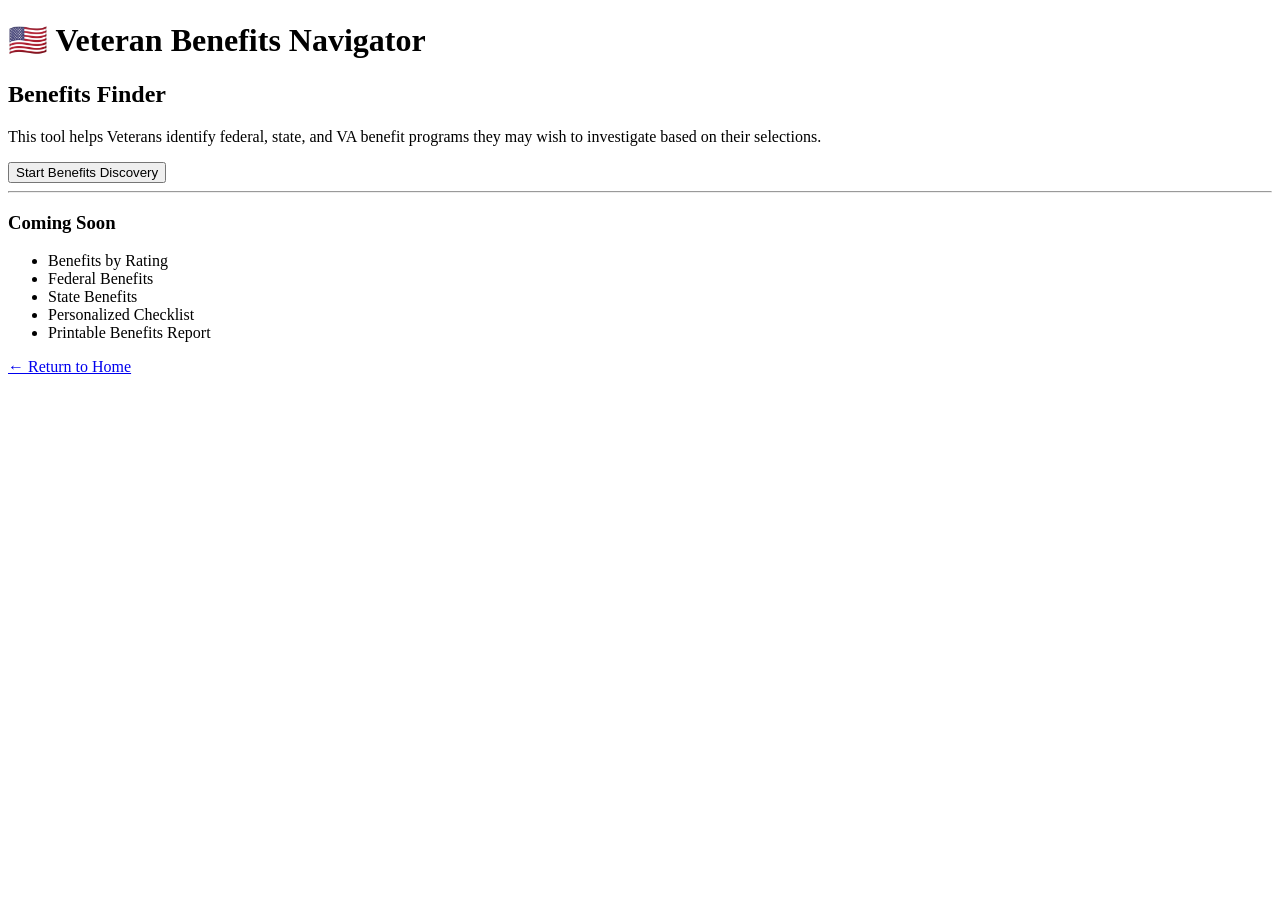
==== benefits.html @ efb3261b "Add Benefits Finder page" ====
<!DOCTYPE html>
<html lang="en">
<head>
    <meta charset="UTF-8">
    <meta name="viewport" content="width=device-width, initial-scale=1.0">
    <title>Benefits Finder | Veteran Benefits Navigator</title>
    <link rel="stylesheet" href="css/style.css">
</head>
<body>

<header>
    <h1>🇺🇸 Veteran Benefits Navigator</h1>
</header>

<main>
    <h2>Benefits Finder</h2>

    <p>
        This tool helps Veterans identify federal, state, and VA benefit
        programs they may wish to investigate based on their selections.
    </p>

    <button>Start Benefits Discovery</button>

    <hr>

    <h3>Coming Soon</h3>

    <ul>
        <li>Benefits by Rating</li>
        <li>Federal Benefits</li>
        <li>State Benefits</li>
        <li>Personalized Checklist</li>
        <li>Printable Benefits Report</li>
    </ul>

    <p>
        <a href="index.html">← Return to Home</a>
    </p>
</main>

<script src="js/app.js"></script>

</body>
</html>
---- css/style.css ----

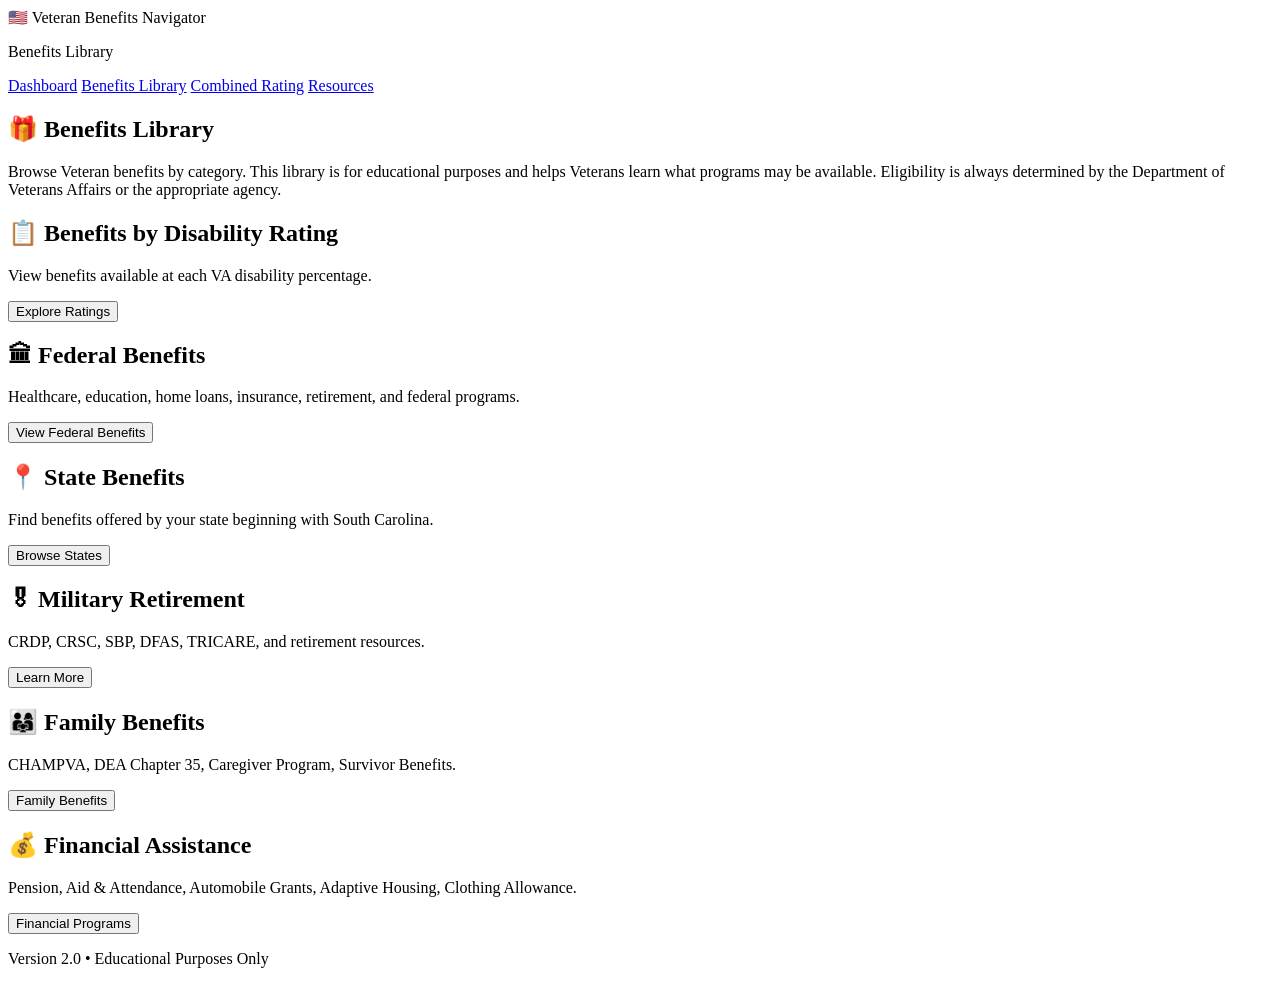
==== commit c5574cd9: "Revise benefits page title and structure Updated the title and header to reflect 'Benefits Library'." ====
--- a/benefits.html
+++ b/benefits.html
@@ -3,43 +3,148 @@
 <head>
     <meta charset="UTF-8">
     <meta name="viewport" content="width=device-width, initial-scale=1.0">
-    <title>Benefits Finder | Veteran Benefits Navigator</title>
+    <title>Benefits Library | Veteran Benefits Navigator</title>
+
     <link rel="stylesheet" href="css/style.css">
 </head>
+
 <body>
 
-<header>
-    <h1>🇺🇸 Veteran Benefits Navigator</h1>
+<header class="topbar">
+    <div class="logo">
+        🇺🇸 Veteran Benefits Navigator
+    </div>
+
+    <p class="subtitle">
+        Benefits Library
+    </p>
+
+    <nav>
+        <a href="index.html">Dashboard</a>
+        <a href="benefits.html" class="active">Benefits Library</a>
+        <a href="#">Combined Rating</a>
+        <a href="#">Resources</a>
+    </nav>
 </header>
 
 <main>
-    <h2>Benefits Finder</h2>
 
-    <p>
-        This tool helps Veterans identify federal, state, and VA benefit
-        programs they may wish to investigate based on their selections.
-    </p>
+<section class="card">
 
-    <button>Start Benefits Discovery</button>
+<h1>🎁 Benefits Library</h1>
 
-    <hr>
+<p>
+Browse Veteran benefits by category. This library is for educational purposes
+and helps Veterans learn what programs may be available.
+Eligibility is always determined by the Department of Veterans Affairs or the
+appropriate agency.
+</p>
 
-    <h3>Coming Soon</h3>
+</section>
 
-    <ul>
-        <li>Benefits by Rating</li>
-        <li>Federal Benefits</li>
-        <li>State Benefits</li>
-        <li>Personalized Checklist</li>
-        <li>Printable Benefits Report</li>
-    </ul>
+<section class="grid">
 
-    <p>
-        <a href="index.html">← Return to Home</a>
-    </p>
+<div class="feature-card">
+<h2>📋 Benefits by Disability Rating</h2>
+
+<p>
+View benefits available at each VA disability percentage.
+</p>
+
+<button>Explore Ratings</button>
+
+</div>
+
+<div class="feature-card">
+
+<h2>🏛 Federal Benefits</h2>
+
+<p>
+Healthcare, education, home loans, insurance, retirement,
+and federal programs.
+</p>
+
+<button>View Federal Benefits</button>
+
+</div>
+
+<div class="feature-card">
+
+<h2>📍 State Benefits</h2>
+
+<p>
+Find benefits offered by your state beginning with
+South Carolina.
+</p>
+
+<button>Browse States</button>
+
+</div>
+
+<div class="feature-card">
+
+<h2>🎖 Military Retirement</h2>
+
+<p>
+
+CRDP, CRSC, SBP, DFAS,
+TRICARE,
+and retirement resources.
+
+</p>
+
+<button>Learn More</button>
+
+</div>
+
+<div class="feature-card">
+
+<h2>👨‍👩‍👧 Family Benefits</h2>
+
+<p>
+
+CHAMPVA,
+DEA Chapter 35,
+Caregiver Program,
+Survivor Benefits.
+
+</p>
+
+<button>Family Benefits</button>
+
+</div>
+
+<div class="feature-card">
+
+<h2>💰 Financial Assistance</h2>
+
+<p>
+
+Pension,
+Aid & Attendance,
+Automobile Grants,
+Adaptive Housing,
+Clothing Allowance.
+
+</p>
+
+<button>Financial Programs</button>
+
+</div>
+
+</section>
+
 </main>
 
-<script src="js/app.js"></script>
+<footer>
+
+<p>
+
+Version 2.0 • Educational Purposes Only
+
+</p>
+
+</footer>
 
 </body>
 </html>
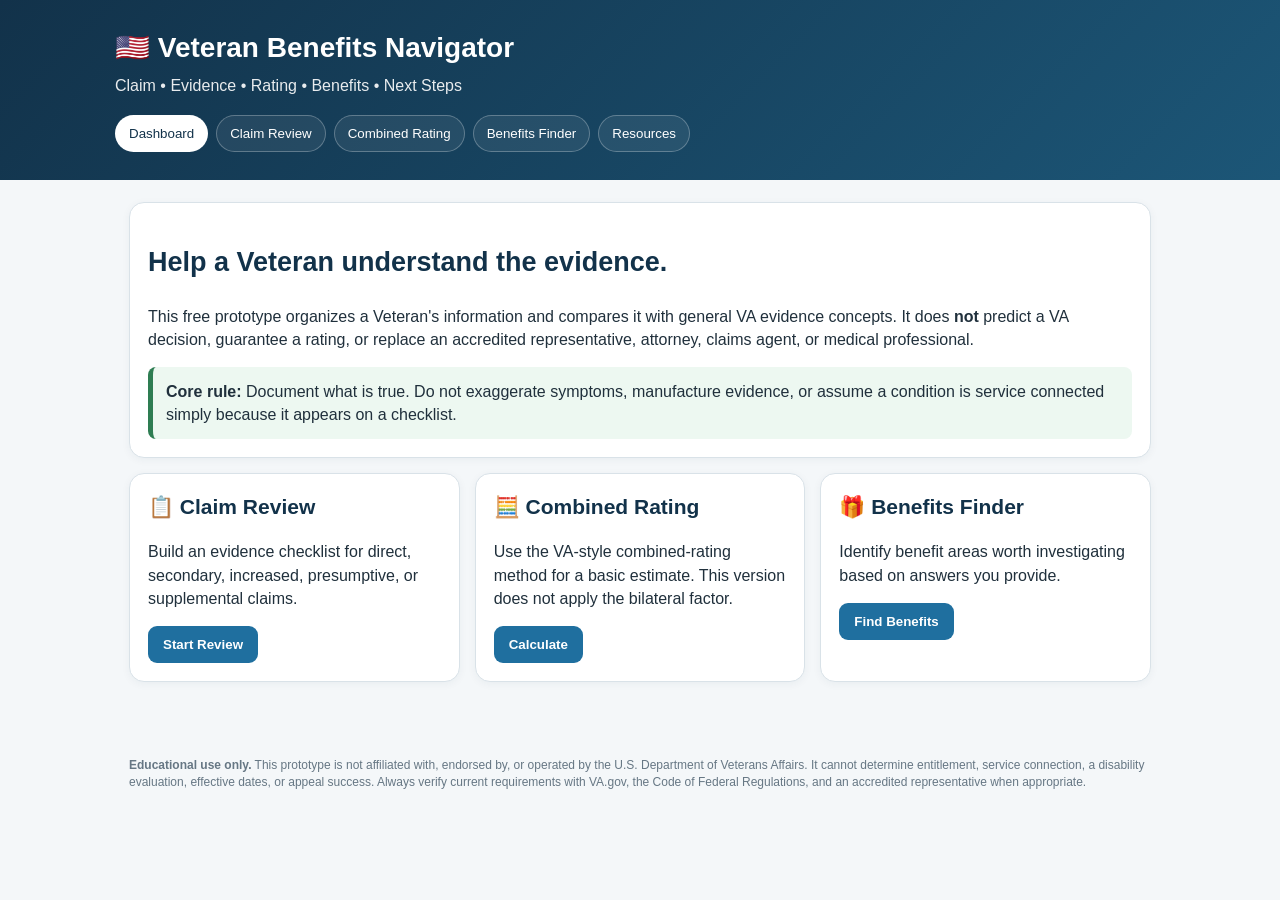
==== commit 38b043f5: "Revise benefits.html for enhanced layout and content Updated the benefits page with new styling, str" ====
--- a/benefits.html
+++ b/benefits.html
@@ -1,150 +1,225 @@
-<!DOCTYPE html>
+<!doctype html>
 <html lang="en">
 <head>
-    <meta charset="UTF-8">
-    <meta name="viewport" content="width=device-width, initial-scale=1.0">
-    <title>Benefits Library | Veteran Benefits Navigator</title>
-
-    <link rel="stylesheet" href="css/style.css">
+<meta charset="utf-8">
+<meta name="viewport" content="width=device-width, initial-scale=1">
+<title>Veteran Benefits Navigator — Claim & Evidence Assistant</title>
+<style>
+:root{--navy:#12324a;--blue:#1f6f9f;--gold:#c69a3a;--bg:#f4f7f9;--card:#fff;--text:#20303c;--muted:#667784;--green:#2e7d52;--yellow:#a56b00;--red:#a43d3d;--line:#d9e2e8}
+*{box-sizing:border-box}body{margin:0;background:var(--bg);color:var(--text);font-family:-apple-system,BlinkMacSystemFont,"Segoe UI",Arial,sans-serif;line-height:1.45}
+header{background:linear-gradient(135deg,var(--navy),#1c5677);color:white;padding:28px 18px}
+.wrap{max-width:1050px;margin:auto}.brand{font-size:28px;font-weight:800}.sub{opacity:.9;margin-top:5px}
+nav{display:flex;gap:8px;flex-wrap:wrap;margin:18px 0 0}nav button{border:1px solid #ffffff44;background:#ffffff12;color:#fff;padding:10px 13px;border-radius:999px;cursor:pointer}nav button.active{background:white;color:var(--navy)}
+main{padding:22px 14px 60px}.tab{display:none}.tab.active{display:block}
+.grid{display:grid;grid-template-columns:repeat(auto-fit,minmax(260px,1fr));gap:15px}.card{background:var(--card);border:1px solid var(--line);border-radius:15px;padding:18px;box-shadow:0 2px 8px #12324a0d;margin-bottom:15px}
+h1,h2,h3{color:var(--navy)}h1{font-size:27px}h2{margin-top:0;font-size:21px}h3{font-size:16px}
+label{display:block;font-weight:650;margin:12px 0 5px}input,select,textarea{width:100%;padding:11px;border:1px solid #cbd7df;border-radius:9px;font:inherit;background:#fff}textarea{min-height:90px}
+button.primary{background:var(--blue);color:white;border:0;border-radius:9px;padding:11px 15px;font-weight:700;cursor:pointer}.secondary{background:#eef4f7;border:1px solid var(--line);border-radius:9px;padding:10px 14px;cursor:pointer}
+.row{display:flex;gap:10px;flex-wrap:wrap}.pill{display:inline-block;padding:5px 9px;border-radius:999px;font-size:13px;font-weight:700;margin:3px}.green{background:#e3f2e9;color:var(--green)}.yellow{background:#fff1d3;color:var(--yellow)}.red{background:#f8e2e2;color:var(--red)}.blue{background:#e4f0f8;color:#175b82}
+.score{font-size:42px;font-weight:800;color:var(--navy)}.bar{height:13px;background:#e7edf1;border-radius:99px;overflow:hidden}.fill{height:100%;background:var(--blue);width:0}
+.small{font-size:13px;color:var(--muted)}.notice{padding:13px;border-left:5px solid var(--gold);background:#fff9eb;border-radius:8px}.success{border-left-color:var(--green);background:#edf8f1}.danger{border-left-color:var(--red);background:#fff0f0}
+table{width:100%;border-collapse:collapse}th,td{text-align:left;padding:9px;border-bottom:1px solid var(--line);vertical-align:top}.source{font-size:13px;margin:7px 0}.source a{color:var(--blue)}
+.check{display:flex;align-items:flex-start;gap:9px;margin:8px 0}.check input{width:auto;margin-top:5px}
+footer{max-width:1050px;margin:auto;padding:0 14px 40px;color:var(--muted);font-size:12px}
+@media(max-width:600px){.brand{font-size:23px}}
+</style>
 </head>
-
 <body>
-
-<header class="topbar">
-    <div class="logo">
-        🇺🇸 Veteran Benefits Navigator
-    </div>
-
-    <p class="subtitle">
-        Benefits Library
-    </p>
-
-    <nav>
-        <a href="index.html">Dashboard</a>
-        <a href="benefits.html" class="active">Benefits Library</a>
-        <a href="#">Combined Rating</a>
-        <a href="#">Resources</a>
-    </nav>
+<header>
+<div class="wrap">
+<div class="brand">🇺🇸 Veteran Benefits Navigator</div>
+<div class="sub">Claim • Evidence • Rating • Benefits • Next Steps</div>
+<nav>
+<button class="tabbtn active" data-tab="home">Dashboard</button>
+<button class="tabbtn" data-tab="claim">Claim Review</button>
+<button class="tabbtn" data-tab="rating">Combined Rating</button>
+<button class="tabbtn" data-tab="benefits">Benefits Finder</button>
+<button class="tabbtn" data-tab="resources">Resources</button>
+</nav>
+</div>
 </header>
 
-<main>
-
-<section class="card">
-
-<h1>🎁 Benefits Library</h1>
-
-<p>
-Browse Veteran benefits by category. This library is for educational purposes
-and helps Veterans learn what programs may be available.
-Eligibility is always determined by the Department of Veterans Affairs or the
-appropriate agency.
-</p>
-
-</section>
-
-<section class="grid">
-
-<div class="feature-card">
-<h2>📋 Benefits by Disability Rating</h2>
-
-<p>
-View benefits available at each VA disability percentage.
-</p>
-
-<button>Explore Ratings</button>
-
-</div>
-
-<div class="feature-card">
-
-<h2>🏛 Federal Benefits</h2>
-
-<p>
-Healthcare, education, home loans, insurance, retirement,
-and federal programs.
-</p>
-
-<button>View Federal Benefits</button>
-
-</div>
-
-<div class="feature-card">
-
-<h2>📍 State Benefits</h2>
-
-<p>
-Find benefits offered by your state beginning with
-South Carolina.
-</p>
-
-<button>Browse States</button>
-
-</div>
-
-<div class="feature-card">
-
-<h2>🎖 Military Retirement</h2>
-
-<p>
-
-CRDP, CRSC, SBP, DFAS,
-TRICARE,
-and retirement resources.
-
-</p>
-
-<button>Learn More</button>
-
-</div>
-
-<div class="feature-card">
-
-<h2>👨‍👩‍👧 Family Benefits</h2>
-
-<p>
-
-CHAMPVA,
-DEA Chapter 35,
-Caregiver Program,
-Survivor Benefits.
-
-</p>
-
-<button>Family Benefits</button>
-
-</div>
-
-<div class="feature-card">
-
-<h2>💰 Financial Assistance</h2>
-
-<p>
-
-Pension,
-Aid & Attendance,
-Automobile Grants,
-Adaptive Housing,
-Clothing Allowance.
-
-</p>
-
-<button>Financial Programs</button>
-
-</div>
-
-</section>
-
+<main class="wrap">
+<section id="home" class="tab active">
+<div class="card">
+<h1>Help a Veteran understand the evidence.</h1>
+<p>This free prototype organizes a Veteran's information and compares it with general VA evidence concepts. It does <b>not</b> predict a VA decision, guarantee a rating, or replace an accredited representative, attorney, claims agent, or medical professional.</p>
+<div class="notice success"><b>Core rule:</b> Document what is true. Do not exaggerate symptoms, manufacture evidence, or assume a condition is service connected simply because it appears on a checklist.</div>
+</div>
+<div class="grid">
+<div class="card"><h2>📋 Claim Review</h2><p>Build an evidence checklist for direct, secondary, increased, presumptive, or supplemental claims.</p><button class="primary" onclick="showTab('claim')">Start Review</button></div>
+<div class="card"><h2>🧮 Combined Rating</h2><p>Use the VA-style combined-rating method for a basic estimate. This version does not apply the bilateral factor.</p><button class="primary" onclick="showTab('rating')">Calculate</button></div>
+<div class="card"><h2>🎁 Benefits Finder</h2><p>Identify benefit areas worth investigating based on answers you provide.</p><button class="primary" onclick="showTab('benefits')">Find Benefits</button></div>
+</div>
+</section>
+
+<section id="claim" class="tab">
+<div class="card">
+<h1>📋 Claim & Evidence Review</h1>
+<div class="grid">
+<div><label>Claim type</label><select id="claimType">
+<option value="direct">New / Direct Service Connection</option>
+<option value="secondary">Secondary Service Connection</option>
+<option value="increase">Increased Evaluation</option>
+<option value="presumptive">Presumptive Condition</option>
+<option value="supplemental">Supplemental Claim</option>
+<option value="appeal">Decision Review / Appeal Preparation</option>
+</select></div>
+<div><label>Condition</label><input id="condition" placeholder="Example: right knee condition"></div>
+</div>
+<h3>Evidence currently available</h3>
+<div class="grid">
+<label class="check"><input type="checkbox" id="diagnosis"> Current diagnosis / competent evidence of current disability</label>
+<label class="check"><input type="checkbox" id="serviceEvent"> In-service event, injury, disease, or qualifying service evidence</label>
+<label class="check"><input type="checkbox" id="nexus"> Nexus / relationship evidence when applicable</label>
+<label class="check"><input type="checkbox" id="currentTx"> Current treatment or medical records</label>
+<label class="check"><input type="checkbox" id="lay"> Lay / buddy / supporting statement</label>
+<label class="check"><input type="checkbox" id="severity"> Evidence describing severity / functional impact</label>
+<label class="check"><input type="checkbox" id="exam"> C&P / DBQ / examination evidence</label>
+<label class="check"><input type="checkbox" id="decision"> Prior VA decision / rationale (if applicable)</label>
+<label class="check"><input type="checkbox" id="newRelevant"> New and relevant evidence (for supplemental claim)</label>
+</div>
+<label>What does the Veteran report?</label>
+<textarea id="reported" placeholder="Describe symptoms, frequency, flare-ups, limitations, onset, treatment, work impact, and what happens during a typical bad day. Stick to facts."></textarea>
+<label>What evidence is missing or uncertain?</label>
+<textarea id="missing" placeholder="Example: no nexus opinion, private records not uploaded, unclear range-of-motion findings..."></textarea>
+<br><button class="primary" onclick="analyzeClaim()">Analyze Evidence</button>
+</div>
+<div id="claimResult"></div>
+</section>
+
+<section id="rating" class="tab">
+<div class="card">
+<h1>🧮 Combined Rating Calculator</h1>
+<p>Enter individual service-connected evaluations. The calculation combines disabilities rather than simply adding percentages.</p>
+<label>Ratings (comma-separated)</label>
+<input id="ratings" placeholder="Example: 50, 30, 20">
+<br><br><button class="primary" onclick="calcRating()">Calculate</button>
+<div id="ratingResult"></div>
+<div class="notice"><b>Important:</b> This basic calculator does not apply every special rule, including the bilateral factor or certain special monthly compensation rules. Use it as an educational estimate, not an official VA calculation.</div>
+</div>
+</section>
+
+<section id="benefits" class="tab">
+<div class="card">
+<h1>🎁 Benefits Finder</h1>
+<p>Check areas that may be worth investigating. This is a screening tool, not an eligibility determination.</p>
+<div class="grid">
+<label class="check"><input type="checkbox" id="bDisability"> I have a disability or symptoms related to service</label>
+<label class="check"><input type="checkbox" id="bExisting"> I already have a VA service-connected rating</label>
+<label class="check"><input type="checkbox" id="bSchool"> I want education or job training</label>
+<label class="check"><input type="checkbox" id="bWork"> I need employment/career support</label>
+<label class="check"><input type="checkbox" id="bHome"> I am buying/adapting a home or have housing concerns</label>
+<label class="check"><input type="checkbox" id="bFamily"> I have a spouse, children, caregiver, or survivor-benefit question</label>
+<label class="check"><input type="checkbox" id="bExposure"> I served in an area or situation involving a possible military exposure</label>
+<label class="check"><input type="checkbox" id="bFinancial"> I have a financial hardship or income-related concern</label>
+<label class="check"><input type="checkbox" id="bInsurance"> I need VA life insurance information</label>
+</div>
+<br><button class="primary" onclick="findBenefits()">Find Areas to Investigate</button>
+</div>
+<div id="benefitResult"></div>
+</section>
+
+<section id="resources" class="tab">
+<div class="card">
+<h1>🔎 Official Resources</h1>
+<p>Use official government sources whenever possible. Links below open in a new tab.</p>
+<div id="sources"></div>
+</div>
+</section>
 </main>
 
 <footer>
-
-<p>
-
-Version 2.0 • Educational Purposes Only
-
-</p>
-
+<b>Educational use only.</b> This prototype is not affiliated with, endorsed by, or operated by the U.S. Department of Veterans Affairs. It cannot determine entitlement, service connection, a disability evaluation, effective dates, or appeal success. Always verify current requirements with VA.gov, the Code of Federal Regulations, and an accredited representative when appropriate.
 </footer>
 
+<script>
+const $=id=>document.getElementById(id);
+function showTab(id){
+ document.querySelectorAll('.tab').forEach(x=>x.classList.remove('active'));
+ document.querySelectorAll('.tabbtn').forEach(x=>x.classList.remove('active'));
+ $(id).classList.add('active');
+ document.querySelector(`[data-tab="${id}"]`).classList.add('active');
+ window.scrollTo({top:0,behavior:'smooth'});
+}
+document.querySelectorAll('.tabbtn').forEach(b=>b.onclick=()=>showTab(b.dataset.tab));
+
+const claimChecks=['diagnosis','serviceEvent','nexus','currentTx','lay','severity','exam','decision','newRelevant'];
+function analyzeClaim(){
+ const type=$('claimType').value, condition=$('condition').value.trim()||'this condition';
+ let items=claimChecks.map(id=>({id,yes:$(id).checked}));
+ let score=0;
+ const weights={diagnosis:20,serviceEvent:20,nexus:20,currentTx:10,lay:5,severity:10,exam:5,decision:5,newRelevant:5};
+ items.forEach(x=>{if(x.yes)score+=weights[x.id]});
+ if(type==='increase'){score-=items.find(x=>x.id==='serviceEvent').yes?0:10}
+ score=Math.max(0,Math.min(100,score));
+ let level=score>=80?'STRONGER EVIDENCE SET':score>=60?'MODERATE EVIDENCE SET':score>=40?'PARTIAL EVIDENCE SET':'SIGNIFICANT GAPS IDENTIFIED';
+ let cls=score>=80?'green':score>=60?'blue':score>=40?'yellow':'red';
+ let missing=items.filter(x=>!x.yes).map(x=>({
+  diagnosis:'Current diagnosis / evidence of current disability',
+  serviceEvent:'In-service event, injury, disease, or qualifying service evidence',
+  nexus:'Relationship/nexus evidence when applicable',
+  currentTx:'Current treatment or medical records',
+  lay:'Lay/buddy/supporting statement where useful',
+  severity:'Evidence describing severity and functional impact',
+  exam:'C&P/DBQ/examination evidence if applicable',
+  decision:'Prior VA decision and reasons if this is a review',
+  newRelevant:'New and relevant evidence for a supplemental claim'
+ }[x.id])).filter(Boolean);
+ let claimSpecific='';
+ if(type==='direct') claimSpecific='For a direct claim, VA generally looks for a current disability, an in-service event/injury/disease, and a relationship between them.';
+ if(type==='secondary') claimSpecific='For a secondary claim, the key question is generally whether the new condition is linked to an already service-connected disability.';
+ if(type==='increase') claimSpecific='For an increase, current evidence showing worsening severity is especially important.';
+ if(type==='presumptive') claimSpecific='For a presumptive claim, qualifying service and a covered condition can change what must be proven; verify the exact presumption.';
+ if(type==='supplemental') claimSpecific='For a supplemental claim, focus on evidence that is new and relevant to the previously decided issue.';
+ if(type==='appeal') claimSpecific='For decision review, compare the reasons for denial/decision with the evidence and the review lane requirements.';
+ $('claimResult').innerHTML=`
+ <div class="card"><h2>Result: <span class="pill ${cls}">${level}</span></h2>
+ <div class="score">${score}/100</div><div class="bar"><div class="fill" style="width:${score}%"></div></div>
+ <p><b>Condition:</b> ${escapeHtml(condition)}</p><p>${claimSpecific}</p>
+ <div class="notice"><b>Potential outcome:</b> This tool does not calculate a probability of approval or a guaranteed rating. The score reflects only how many evidence areas were documented in this checklist. A strong score can still result in a denial, and a lower score can change as evidence is developed.</div>
+ <h3>Evidence gaps to review</h3>${missing.length?'<ul>'+missing.map(x=>'<li>'+escapeHtml(x)+'</li>').join('')+'</ul>':'<p>None identified by this checklist. That does not mean the claim is complete.</p>'}
+ <h3>Veteran's report</h3><p>${escapeHtml($('reported').value)||'No report entered.'}</p>
+ <h3>Additional notes</h3><p>${escapeHtml($('missing').value)||'None entered.'}</p>
+ </div>`;
+}
+function escapeHtml(s){return String(s).replace(/[&<>"']/g,m=>({'&':'&amp;','<':'&lt;','>':'&gt;','"':'&quot;',"'":'&#039;'}[m]));}
+
+function calcRating(){
+ let vals=$('ratings').value.split(',').map(x=>parseFloat(x.trim())).filter(x=>Number.isFinite(x)&&x>=0&&x<=100).sort((a,b)=>b-a);
+ let remaining=100, combined=0, rows=[];
+ vals.forEach(r=>{let added=remaining*r/100;combined+=added;remaining-=added;rows.push({r,added,combined});});
+ let rounded=Math.round(combined/10)*10;
+ if(rounded>100)rounded=100;
+ $('ratingResult').innerHTML=`<div class="card"><h2>Estimated Combined Evaluation</h2><div class="score">${rounded}%</div>
+ <p>Unrounded combined value: <b>${combined.toFixed(1)}%</b></p>
+ <table><tr><th>Rating</th><th>Added value</th><th>Running total</th></tr>${rows.map(x=>`<tr><td>${x.r}%</td><td>${x.added.toFixed(1)}</td><td>${x.combined.toFixed(1)}</td></tr>`).join('')}</table>
+ <p class="small">The final value is rounded to the nearest 10 for this basic calculation. Special rules may change an actual VA result.</p></div>`;
+}
+
+function findBenefits(){
+ let out=[];
+ if($('bDisability').checked)out.push(['Disability Compensation','Review direct, secondary, increased, presumptive, and other disability claim paths.']);
+ if($('bExisting').checked)out.push(['Increased Evaluation / Secondary Claims','Review worsening conditions and possible conditions secondary to service-connected disabilities.']);
+ if($('bSchool').checked)out.push(['Education Benefits','Investigate GI Bill and other education programs.']);
+ if($('bWork').checked)out.push(['VR&E / Employment','Investigate Veteran Readiness and Employment and other employment resources.']);
+ if($('bHome').checked)out.push(['Housing / Home Loans','Investigate VA home loan benefits and disability-related housing programs.']);
+ if($('bFamily').checked)out.push(['Family / Caregiver / Survivor Benefits','Review family, caregiver, dependent education, CHAMPVA, survivor, and related programs.']);
+ if($('bExposure').checked)out.push(['Military Exposure / Presumptives','Check current VA exposure information and exact qualifying service/condition requirements.']);
+ if($('bFinancial').checked)out.push(['Pension / Financial Assistance','Investigate income-based and hardship-related programs where applicable.']);
+ if($('bInsurance').checked)out.push(['VA Life Insurance','Review current VA life insurance options and eligibility.']);
+ $('benefitResult').innerHTML=`<div class="card"><h2>Areas to Investigate</h2>${out.length?'<ul>'+out.map(x=>`<li><b>${x[0]}</b> — ${x[1]}</li>`).join('')+'</ul>':'<p>Select at least one area above.</p>'}<div class="notice">Eligibility is determined by VA or the applicable program—not by this tool.</div></div>`;
+}
+const sources=[
+ ['VA — Evidence Needed for Your Disability Claim','https://www.va.gov/disability/how-to-file-claim/evidence-needed/'],
+ ['VA — How to File a VA Disability Claim','https://www.va.gov/disability/how-to-file-claim/'],
+ ['VA — What Happens After You File a Claim','https://www.va.gov/disability/after-you-file-claim/'],
+ ['VA — Upload Evidence','https://www.va.gov/disability/upload-supporting-evidence/'],
+ ['VA — Accredited Representatives','https://www.va.gov/get-help-from-accredited-representative/'],
+ ['VA — Benefits and Resources','https://www.va.gov/resources/'],
+ ['eCFR — Title 38, Part 4: Schedule for Rating Disabilities','https://www.ecfr.gov/current/title-38/chapter-I/part-4']
+];
+$('sources').innerHTML=sources.map(s=>`<div class="source">🔗 <a href="${s[1]}" target="_blank" rel="noopener">${s[0]}</a></div>`).join('');
+</script>
 </body>
 </html>
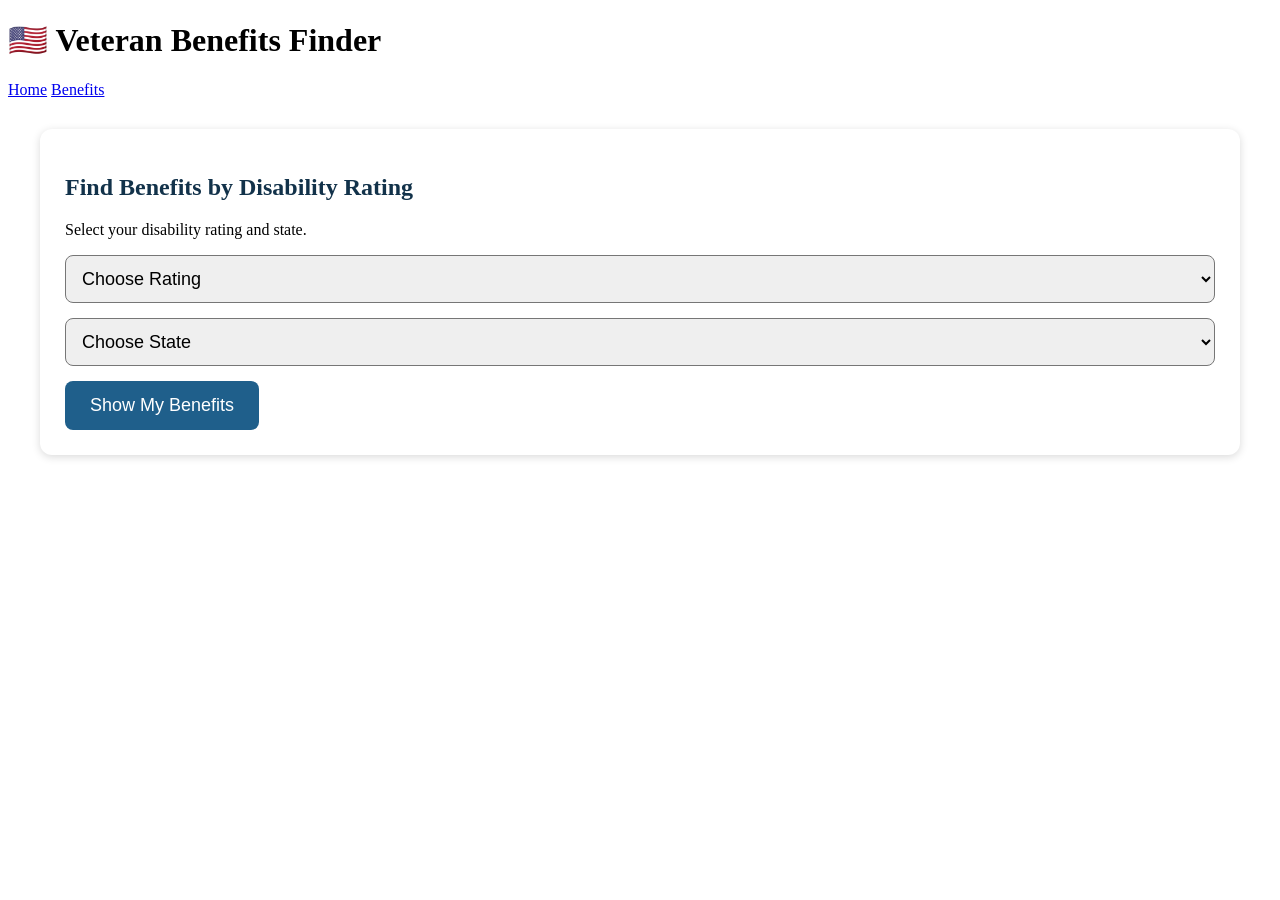
==== commit b7318275: "Refactor benefits.html for improved layout and design Updated HTML structure and styling for the ben" ====
--- a/benefits.html
+++ b/benefits.html
@@ -1,225 +1,191 @@
-<!doctype html>
+<!DOCTYPE html>
 <html lang="en">
 <head>
-<meta charset="utf-8">
-<meta name="viewport" content="width=device-width, initial-scale=1">
-<title>Veteran Benefits Navigator — Claim & Evidence Assistant</title>
+<meta charset="UTF-8">
+<meta name="viewport" content="width=device-width, initial-scale=1.0">
+<title>Benefits Finder | Veteran Benefits Navigator</title>
+
+<link rel="stylesheet" href="css/style.css">
+
 <style>
-:root{--navy:#12324a;--blue:#1f6f9f;--gold:#c69a3a;--bg:#f4f7f9;--card:#fff;--text:#20303c;--muted:#667784;--green:#2e7d52;--yellow:#a56b00;--red:#a43d3d;--line:#d9e2e8}
-*{box-sizing:border-box}body{margin:0;background:var(--bg);color:var(--text);font-family:-apple-system,BlinkMacSystemFont,"Segoe UI",Arial,sans-serif;line-height:1.45}
-header{background:linear-gradient(135deg,var(--navy),#1c5677);color:white;padding:28px 18px}
-.wrap{max-width:1050px;margin:auto}.brand{font-size:28px;font-weight:800}.sub{opacity:.9;margin-top:5px}
-nav{display:flex;gap:8px;flex-wrap:wrap;margin:18px 0 0}nav button{border:1px solid #ffffff44;background:#ffffff12;color:#fff;padding:10px 13px;border-radius:999px;cursor:pointer}nav button.active{background:white;color:var(--navy)}
-main{padding:22px 14px 60px}.tab{display:none}.tab.active{display:block}
-.grid{display:grid;grid-template-columns:repeat(auto-fit,minmax(260px,1fr));gap:15px}.card{background:var(--card);border:1px solid var(--line);border-radius:15px;padding:18px;box-shadow:0 2px 8px #12324a0d;margin-bottom:15px}
-h1,h2,h3{color:var(--navy)}h1{font-size:27px}h2{margin-top:0;font-size:21px}h3{font-size:16px}
-label{display:block;font-weight:650;margin:12px 0 5px}input,select,textarea{width:100%;padding:11px;border:1px solid #cbd7df;border-radius:9px;font:inherit;background:#fff}textarea{min-height:90px}
-button.primary{background:var(--blue);color:white;border:0;border-radius:9px;padding:11px 15px;font-weight:700;cursor:pointer}.secondary{background:#eef4f7;border:1px solid var(--line);border-radius:9px;padding:10px 14px;cursor:pointer}
-.row{display:flex;gap:10px;flex-wrap:wrap}.pill{display:inline-block;padding:5px 9px;border-radius:999px;font-size:13px;font-weight:700;margin:3px}.green{background:#e3f2e9;color:var(--green)}.yellow{background:#fff1d3;color:var(--yellow)}.red{background:#f8e2e2;color:var(--red)}.blue{background:#e4f0f8;color:#175b82}
-.score{font-size:42px;font-weight:800;color:var(--navy)}.bar{height:13px;background:#e7edf1;border-radius:99px;overflow:hidden}.fill{height:100%;background:var(--blue);width:0}
-.small{font-size:13px;color:var(--muted)}.notice{padding:13px;border-left:5px solid var(--gold);background:#fff9eb;border-radius:8px}.success{border-left-color:var(--green);background:#edf8f1}.danger{border-left-color:var(--red);background:#fff0f0}
-table{width:100%;border-collapse:collapse}th,td{text-align:left;padding:9px;border-bottom:1px solid var(--line);vertical-align:top}.source{font-size:13px;margin:7px 0}.source a{color:var(--blue)}
-.check{display:flex;align-items:flex-start;gap:9px;margin:8px 0}.check input{width:auto;margin-top:5px}
-footer{max-width:1050px;margin:auto;padding:0 14px 40px;color:var(--muted);font-size:12px}
-@media(max-width:600px){.brand{font-size:23px}}
+
+.container{
+    max-width:1200px;
+    margin:auto;
+    padding:30px;
+}
+
+.card{
+    background:white;
+    border-radius:12px;
+    padding:25px;
+    box-shadow:0 2px 8px rgba(0,0,0,.15);
+    margin-bottom:25px;
+}
+
+select{
+    width:100%;
+    padding:12px;
+    font-size:18px;
+    border-radius:8px;
+    margin-bottom:15px;
+}
+
+button{
+    background:#1f5f8b;
+    color:white;
+    border:none;
+    padding:14px 25px;
+    border-radius:8px;
+    font-size:18px;
+    cursor:pointer;
+}
+
+button:hover{
+    background:#12466b;
+}
+
+.result{
+    margin-top:25px;
+    display:none;
+}
+
+h2{
+    color:#12324a;
+}
+
+.section{
+    background:#f5f7fa;
+    padding:18px;
+    border-radius:8px;
+    margin-top:20px;
+}
+
+ul{
+    line-height:2;
+}
+
 </style>
+
 </head>
+
 <body>
-<header>
-<div class="wrap">
-<div class="brand">🇺🇸 Veteran Benefits Navigator</div>
-<div class="sub">Claim • Evidence • Rating • Benefits • Next Steps</div>
+
+<header class="topbar">
+
+<h1>🇺🇸 Veteran Benefits Finder</h1>
+
 <nav>
-<button class="tabbtn active" data-tab="home">Dashboard</button>
-<button class="tabbtn" data-tab="claim">Claim Review</button>
-<button class="tabbtn" data-tab="rating">Combined Rating</button>
-<button class="tabbtn" data-tab="benefits">Benefits Finder</button>
-<button class="tabbtn" data-tab="resources">Resources</button>
+
+<a href="index.html">Home</a>
+
+<a href="benefits.html">Benefits</a>
+
 </nav>
-</div>
+
 </header>
 
-<main class="wrap">
-<section id="home" class="tab active">
+<div class="container">
+
 <div class="card">
-<h1>Help a Veteran understand the evidence.</h1>
-<p>This free prototype organizes a Veteran's information and compares it with general VA evidence concepts. It does <b>not</b> predict a VA decision, guarantee a rating, or replace an accredited representative, attorney, claims agent, or medical professional.</p>
-<div class="notice success"><b>Core rule:</b> Document what is true. Do not exaggerate symptoms, manufacture evidence, or assume a condition is service connected simply because it appears on a checklist.</div>
+
+<h2>Find Benefits by Disability Rating</h2>
+
+<p>Select your disability rating and state.</p>
+
+<select id="rating">
+
+<option value="">Choose Rating</option>
+
+<option>0%</option>
+<option>10%</option>
+<option>20%</option>
+<option>30%</option>
+<option>40%</option>
+<option>50%</option>
+<option>60%</option>
+<option>70%</option>
+<option>80%</option>
+<option>90%</option>
+<option>100%</option>
+<option>TDIU</option>
+<option>Permanent & Total</option>
+
+</select>
+
+<select id="state">
+
+<option value="">Choose State</option>
+
+<option>Alabama</option>
+<option>Alaska</option>
+<option>Arizona</option>
+<option>Arkansas</option>
+<option>California</option>
+<option>Colorado</option>
+<option>Connecticut</option>
+<option>Delaware</option>
+<option>Florida</option>
+<option>Georgia</option>
+<option>South Carolina</option>
+
+</select>
+
+<button onclick="showBenefits()">Show My Benefits</button>
+
+<div id="results" class="result">
+
+<h2 id="title"></h2>
+
+<div class="section">
+
+<h3>🏥 VA Benefits</h3>
+
+<ul id="vaBenefits"></ul>
+
 </div>
-<div class="grid">
-<div class="card"><h2>📋 Claim Review</h2><p>Build an evidence checklist for direct, secondary, increased, presumptive, or supplemental claims.</p><button class="primary" onclick="showTab('claim')">Start Review</button></div>
-<div class="card"><h2>🧮 Combined Rating</h2><p>Use the VA-style combined-rating method for a basic estimate. This version does not apply the bilateral factor.</p><button class="primary" onclick="showTab('rating')">Calculate</button></div>
-<div class="card"><h2>🎁 Benefits Finder</h2><p>Identify benefit areas worth investigating based on answers you provide.</p><button class="primary" onclick="showTab('benefits')">Find Benefits</button></div>
+
+<div class="section">
+
+<h3>🇺🇸 Federal Benefits</h3>
+
+<ul id="federalBenefits"></ul>
+
 </div>
-</section>
 
-<section id="claim" class="tab">
-<div class="card">
-<h1>📋 Claim & Evidence Review</h1>
-<div class="grid">
-<div><label>Claim type</label><select id="claimType">
-<option value="direct">New / Direct Service Connection</option>
-<option value="secondary">Secondary Service Connection</option>
-<option value="increase">Increased Evaluation</option>
-<option value="presumptive">Presumptive Condition</option>
-<option value="supplemental">Supplemental Claim</option>
-<option value="appeal">Decision Review / Appeal Preparation</option>
-</select></div>
-<div><label>Condition</label><input id="condition" placeholder="Example: right knee condition"></div>
+<div class="section">
+
+<h3>🏛 State Benefits</h3>
+
+<ul id="stateBenefits"></ul>
+
 </div>
-<h3>Evidence currently available</h3>
-<div class="grid">
-<label class="check"><input type="checkbox" id="diagnosis"> Current diagnosis / competent evidence of current disability</label>
-<label class="check"><input type="checkbox" id="serviceEvent"> In-service event, injury, disease, or qualifying service evidence</label>
-<label class="check"><input type="checkbox" id="nexus"> Nexus / relationship evidence when applicable</label>
-<label class="check"><input type="checkbox" id="currentTx"> Current treatment or medical records</label>
-<label class="check"><input type="checkbox" id="lay"> Lay / buddy / supporting statement</label>
-<label class="check"><input type="checkbox" id="severity"> Evidence describing severity / functional impact</label>
-<label class="check"><input type="checkbox" id="exam"> C&P / DBQ / examination evidence</label>
-<label class="check"><input type="checkbox" id="decision"> Prior VA decision / rationale (if applicable)</label>
-<label class="check"><input type="checkbox" id="newRelevant"> New and relevant evidence (for supplemental claim)</label>
+
+<div class="section">
+
+<h3>💡 Helpful Resources</h3>
+
+<ul>
+
+<li>VA.gov</li>
+
+<li>National Parks Military Pass</li>
+
+<li>USAJobs Veterans</li>
+
+<li>State Department of Veterans Affairs</li>
+
+</ul>
+
 </div>
-<label>What does the Veteran report?</label>
-<textarea id="reported" placeholder="Describe symptoms, frequency, flare-ups, limitations, onset, treatment, work impact, and what happens during a typical bad day. Stick to facts."></textarea>
-<label>What evidence is missing or uncertain?</label>
-<textarea id="missing" placeholder="Example: no nexus opinion, private records not uploaded, unclear range-of-motion findings..."></textarea>
-<br><button class="primary" onclick="analyzeClaim()">Analyze Evidence</button>
+
 </div>
-<div id="claimResult"></div>
-</section>
 
-<section id="rating" class="tab">
-<div class="card">
-<h1>🧮 Combined Rating Calculator</h1>
-<p>Enter individual service-connected evaluations. The calculation combines disabilities rather than simply adding percentages.</p>
-<label>Ratings (comma-separated)</label>
-<input id="ratings" placeholder="Example: 50, 30, 20">
-<br><br><button class="primary" onclick="calcRating()">Calculate</button>
-<div id="ratingResult"></div>
-<div class="notice"><b>Important:</b> This basic calculator does not apply every special rule, including the bilateral factor or certain special monthly compensation rules. Use it as an educational estimate, not an official VA calculation.</div>
 </div>
-</section>
 
-<section id="benefits" class="tab">
-<div class="card">
-<h1>🎁 Benefits Finder</h1>
-<p>Check areas that may be worth investigating. This is a screening tool, not an eligibility determination.</p>
-<div class="grid">
-<label class="check"><input type="checkbox" id="bDisability"> I have a disability or symptoms related to service</label>
-<label class="check"><input type="checkbox" id="bExisting"> I already have a VA service-connected rating</label>
-<label class="check"><input type="checkbox" id="bSchool"> I want education or job training</label>
-<label class="check"><input type="checkbox" id="bWork"> I need employment/career support</label>
-<label class="check"><input type="checkbox" id="bHome"> I am buying/adapting a home or have housing concerns</label>
-<label class="check"><input type="checkbox" id="bFamily"> I have a spouse, children, caregiver, or survivor-benefit question</label>
-<label class="check"><input type="checkbox" id="bExposure"> I served in an area or situation involving a possible military exposure</label>
-<label class="check"><input type="checkbox" id="bFinancial"> I have a financial hardship or income-related concern</label>
-<label class="check"><input type="checkbox" id="bInsurance"> I need VA life insurance information</label>
 </div>
-<br><button class="primary" onclick="findBenefits()">Find Areas to Investigate</button>
-</div>
-<div id="benefitResult"></div>
-</section>
 
-<section id="resources" class="tab">
-<div class="card">
-<h1>🔎 Official Resources</h1>
-<p>Use official government sources whenever possible. Links below open in a new tab.</p>
-<div id="sources"></div>
-</div>
-</section>
-</main>
+<script src="js/app.js"></script>
 
-<footer>
-<b>Educational use only.</b> This prototype is not affiliated with, endorsed by, or operated by the U.S. Department of Veterans Affairs. It cannot determine entitlement, service connection, a disability evaluation, effective dates, or appeal success. Always verify current requirements with VA.gov, the Code of Federal Regulations, and an accredited representative when appropriate.
-</footer>
-
-<script>
-const $=id=>document.getElementById(id);
-function showTab(id){
- document.querySelectorAll('.tab').forEach(x=>x.classList.remove('active'));
- document.querySelectorAll('.tabbtn').forEach(x=>x.classList.remove('active'));
- $(id).classList.add('active');
- document.querySelector(`[data-tab="${id}"]`).classList.add('active');
- window.scrollTo({top:0,behavior:'smooth'});
-}
-document.querySelectorAll('.tabbtn').forEach(b=>b.onclick=()=>showTab(b.dataset.tab));
-
-const claimChecks=['diagnosis','serviceEvent','nexus','currentTx','lay','severity','exam','decision','newRelevant'];
-function analyzeClaim(){
- const type=$('claimType').value, condition=$('condition').value.trim()||'this condition';
- let items=claimChecks.map(id=>({id,yes:$(id).checked}));
- let score=0;
- const weights={diagnosis:20,serviceEvent:20,nexus:20,currentTx:10,lay:5,severity:10,exam:5,decision:5,newRelevant:5};
- items.forEach(x=>{if(x.yes)score+=weights[x.id]});
- if(type==='increase'){score-=items.find(x=>x.id==='serviceEvent').yes?0:10}
- score=Math.max(0,Math.min(100,score));
- let level=score>=80?'STRONGER EVIDENCE SET':score>=60?'MODERATE EVIDENCE SET':score>=40?'PARTIAL EVIDENCE SET':'SIGNIFICANT GAPS IDENTIFIED';
- let cls=score>=80?'green':score>=60?'blue':score>=40?'yellow':'red';
- let missing=items.filter(x=>!x.yes).map(x=>({
-  diagnosis:'Current diagnosis / evidence of current disability',
-  serviceEvent:'In-service event, injury, disease, or qualifying service evidence',
-  nexus:'Relationship/nexus evidence when applicable',
-  currentTx:'Current treatment or medical records',
-  lay:'Lay/buddy/supporting statement where useful',
-  severity:'Evidence describing severity and functional impact',
-  exam:'C&P/DBQ/examination evidence if applicable',
-  decision:'Prior VA decision and reasons if this is a review',
-  newRelevant:'New and relevant evidence for a supplemental claim'
- }[x.id])).filter(Boolean);
- let claimSpecific='';
- if(type==='direct') claimSpecific='For a direct claim, VA generally looks for a current disability, an in-service event/injury/disease, and a relationship between them.';
- if(type==='secondary') claimSpecific='For a secondary claim, the key question is generally whether the new condition is linked to an already service-connected disability.';
- if(type==='increase') claimSpecific='For an increase, current evidence showing worsening severity is especially important.';
- if(type==='presumptive') claimSpecific='For a presumptive claim, qualifying service and a covered condition can change what must be proven; verify the exact presumption.';
- if(type==='supplemental') claimSpecific='For a supplemental claim, focus on evidence that is new and relevant to the previously decided issue.';
- if(type==='appeal') claimSpecific='For decision review, compare the reasons for denial/decision with the evidence and the review lane requirements.';
- $('claimResult').innerHTML=`
- <div class="card"><h2>Result: <span class="pill ${cls}">${level}</span></h2>
- <div class="score">${score}/100</div><div class="bar"><div class="fill" style="width:${score}%"></div></div>
- <p><b>Condition:</b> ${escapeHtml(condition)}</p><p>${claimSpecific}</p>
- <div class="notice"><b>Potential outcome:</b> This tool does not calculate a probability of approval or a guaranteed rating. The score reflects only how many evidence areas were documented in this checklist. A strong score can still result in a denial, and a lower score can change as evidence is developed.</div>
- <h3>Evidence gaps to review</h3>${missing.length?'<ul>'+missing.map(x=>'<li>'+escapeHtml(x)+'</li>').join('')+'</ul>':'<p>None identified by this checklist. That does not mean the claim is complete.</p>'}
- <h3>Veteran's report</h3><p>${escapeHtml($('reported').value)||'No report entered.'}</p>
- <h3>Additional notes</h3><p>${escapeHtml($('missing').value)||'None entered.'}</p>
- </div>`;
-}
-function escapeHtml(s){return String(s).replace(/[&<>"']/g,m=>({'&':'&amp;','<':'&lt;','>':'&gt;','"':'&quot;',"'":'&#039;'}[m]));}
-
-function calcRating(){
- let vals=$('ratings').value.split(',').map(x=>parseFloat(x.trim())).filter(x=>Number.isFinite(x)&&x>=0&&x<=100).sort((a,b)=>b-a);
- let remaining=100, combined=0, rows=[];
- vals.forEach(r=>{let added=remaining*r/100;combined+=added;remaining-=added;rows.push({r,added,combined});});
- let rounded=Math.round(combined/10)*10;
- if(rounded>100)rounded=100;
- $('ratingResult').innerHTML=`<div class="card"><h2>Estimated Combined Evaluation</h2><div class="score">${rounded}%</div>
- <p>Unrounded combined value: <b>${combined.toFixed(1)}%</b></p>
- <table><tr><th>Rating</th><th>Added value</th><th>Running total</th></tr>${rows.map(x=>`<tr><td>${x.r}%</td><td>${x.added.toFixed(1)}</td><td>${x.combined.toFixed(1)}</td></tr>`).join('')}</table>
- <p class="small">The final value is rounded to the nearest 10 for this basic calculation. Special rules may change an actual VA result.</p></div>`;
-}
-
-function findBenefits(){
- let out=[];
- if($('bDisability').checked)out.push(['Disability Compensation','Review direct, secondary, increased, presumptive, and other disability claim paths.']);
- if($('bExisting').checked)out.push(['Increased Evaluation / Secondary Claims','Review worsening conditions and possible conditions secondary to service-connected disabilities.']);
- if($('bSchool').checked)out.push(['Education Benefits','Investigate GI Bill and other education programs.']);
- if($('bWork').checked)out.push(['VR&E / Employment','Investigate Veteran Readiness and Employment and other employment resources.']);
- if($('bHome').checked)out.push(['Housing / Home Loans','Investigate VA home loan benefits and disability-related housing programs.']);
- if($('bFamily').checked)out.push(['Family / Caregiver / Survivor Benefits','Review family, caregiver, dependent education, CHAMPVA, survivor, and related programs.']);
- if($('bExposure').checked)out.push(['Military Exposure / Presumptives','Check current VA exposure information and exact qualifying service/condition requirements.']);
- if($('bFinancial').checked)out.push(['Pension / Financial Assistance','Investigate income-based and hardship-related programs where applicable.']);
- if($('bInsurance').checked)out.push(['VA Life Insurance','Review current VA life insurance options and eligibility.']);
- $('benefitResult').innerHTML=`<div class="card"><h2>Areas to Investigate</h2>${out.length?'<ul>'+out.map(x=>`<li><b>${x[0]}</b> — ${x[1]}</li>`).join('')+'</ul>':'<p>Select at least one area above.</p>'}<div class="notice">Eligibility is determined by VA or the applicable program—not by this tool.</div></div>`;
-}
-const sources=[
- ['VA — Evidence Needed for Your Disability Claim','https://www.va.gov/disability/how-to-file-claim/evidence-needed/'],
- ['VA — How to File a VA Disability Claim','https://www.va.gov/disability/how-to-file-claim/'],
- ['VA — What Happens After You File a Claim','https://www.va.gov/disability/after-you-file-claim/'],
- ['VA — Upload Evidence','https://www.va.gov/disability/upload-supporting-evidence/'],
- ['VA — Accredited Representatives','https://www.va.gov/get-help-from-accredited-representative/'],
- ['VA — Benefits and Resources','https://www.va.gov/resources/'],
- ['eCFR — Title 38, Part 4: Schedule for Rating Disabilities','https://www.ecfr.gov/current/title-38/chapter-I/part-4']
-];
-$('sources').innerHTML=sources.map(s=>`<div class="source">🔗 <a href="${s[1]}" target="_blank" rel="noopener">${s[0]}</a></div>`).join('');
-</script>
 </body>
 </html>
--- a/css/style.css
+++ b/css/style.css
@@ -0,0 +1,218 @@
+<!DOCTYPE html>
+<html lang="en">
+<head>
+<meta charset="UTF-8">
+<meta name="viewport" content="width=device-width, initial-scale=1.0">
+
+<title>MeRee Veteran Benefits Navigator</title>
+
+<link rel="stylesheet" href="css/style.css">
+
+</head>
+
+<body>
+
+<header>
+
+<div class="logo">
+
+🇺🇸 MeRee Veteran Benefits Navigator
+
+</div>
+
+<nav>
+
+<a href="index.html">Home</a>
+
+<a href="benefits.html">Benefits Finder</a>
+
+<a href="calculator.html">Calculator</a>
+
+<a href="federal.html">Federal Benefits</a>
+
+<a href="states.html">State Benefits</a>
+
+<a href="resources.html">Resources</a>
+
+<a href="about.html">About</a>
+
+<a href="contact.html">Contact</a>
+
+</nav>
+
+</header>
+
+<section class="hero">
+
+<h1>
+
+Helping Veterans Navigate Their Benefits
+
+</h1>
+
+<p>
+
+Free educational tools to help Veterans understand benefits, organize information,
+and prepare for conversations with accredited representatives.
+
+</p>
+
+<a href="benefits.html" class="button">
+
+Start Benefits Finder
+
+</a>
+
+</section>
+
+<section class="search-section">
+
+<h2>
+
+Search Benefits
+
+</h2>
+
+<input
+type="text"
+placeholder="Search VA benefits, programs, education..."
+>
+
+</section>
+
+<section class="cards">
+
+<div class="card">
+
+<h2>🎖 Benefits Finder</h2>
+
+<p>
+
+Discover federal, VA, and state benefit programs based on your situation.
+
+</p>
+
+</div>
+
+<div class="card">
+
+<h2>🧮 Rating Calculator</h2>
+
+<p>
+
+Educational VA combined rating calculator.
+
+</p>
+
+</div>
+
+<div class="card">
+
+<h2>🇺🇸 Federal Benefits</h2>
+
+<p>
+
+Explore education, housing, employment, health care, and family programs.
+
+</p>
+
+</div>
+
+<div class="card">
+
+<h2>🌎 State Benefits</h2>
+
+<p>
+
+Beginning with South Carolina and expanding to every state.
+
+</p>
+
+</div>
+
+<div class="card">
+
+<h2>📚 Benefits Library</h2>
+
+<p>
+
+Plain-language explanations of VA programs.
+
+</p>
+
+</div>
+
+<div class="card">
+
+<h2>📄 Resources</h2>
+
+<p>
+
+Official links and trusted Veteran resources.
+
+</p>
+
+</div>
+
+</section>
+
+<section class="ratings">
+
+<h2>
+
+Benefits by Disability Rating
+
+</h2>
+
+<div class="rating-grid">
+
+<a href="#">0%</a>
+
+<a href="#">10%</a>
+
+<a href="#">20%</a>
+
+<a href="#">30%</a>
+
+<a href="#">40%</a>
+
+<a href="#">50%</a>
+
+<a href="#">60%</a>
+
+<a href="#">70%</a>
+
+<a href="#">80%</a>
+
+<a href="#">90%</a>
+
+<a href="#">100%</a>
+
+</div>
+
+</section>
+
+<footer>
+
+<p>
+
+Version 2.0
+
+</p>
+
+<p>
+
+This website is an independent educational resource.
+
+It is not affiliated with the U.S. Department of Veterans Affairs.
+
+Eligibility for benefits is determined by the VA or the applicable agency.
+
+</p>
+
+</footer>
+
+<script src="js/app.js"></script>
+
+</body>
+</html>
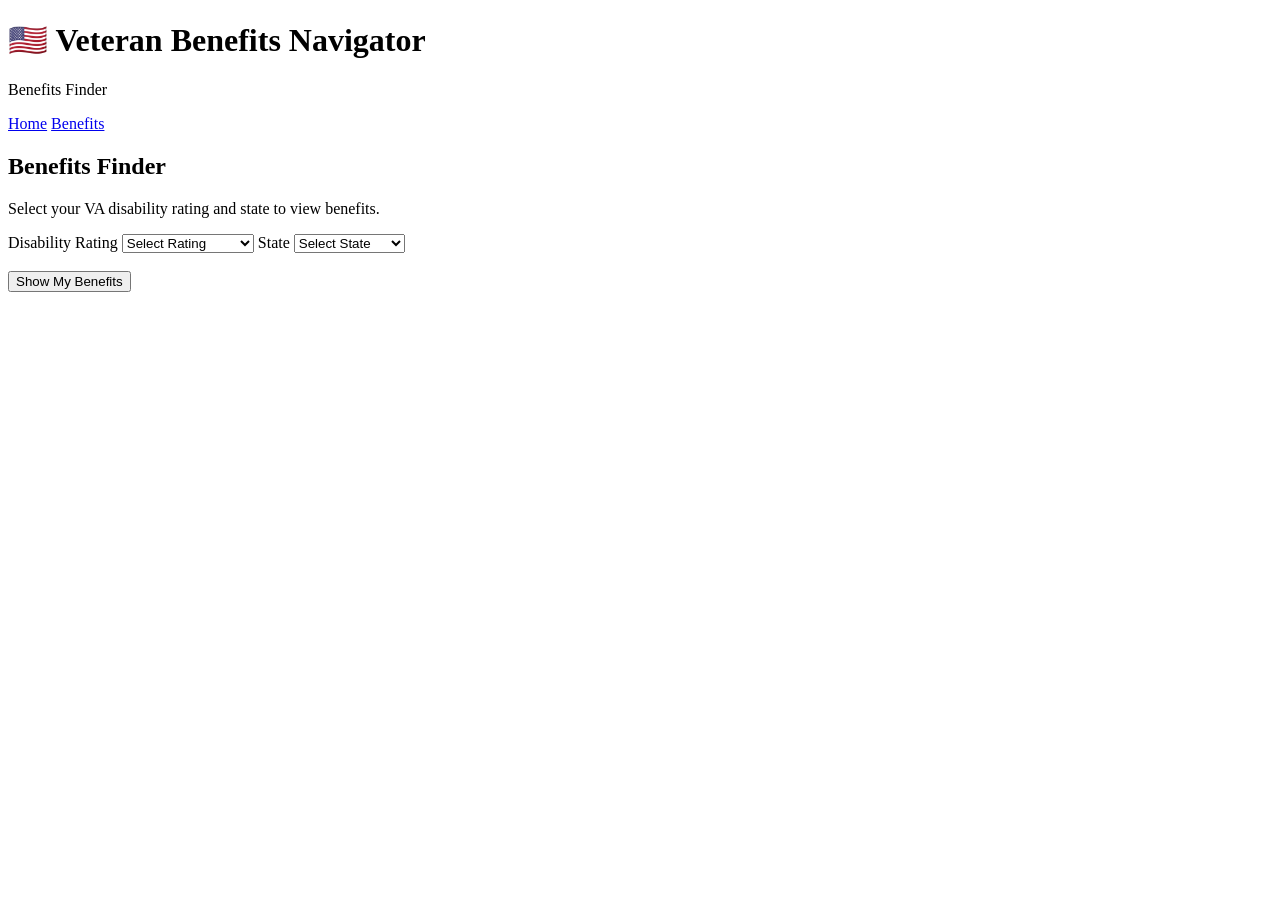
==== commit 118d140d: "Refactor benefits.html structure and content" ====
--- a/benefits.html
+++ b/benefits.html
@@ -1,79 +1,24 @@
 <!DOCTYPE html>
 <html lang="en">
+
 <head>
+
 <meta charset="UTF-8">
 <meta name="viewport" content="width=device-width, initial-scale=1.0">
-<title>Benefits Finder | Veteran Benefits Navigator</title>
+
+<title>Benefits Finder</title>
 
 <link rel="stylesheet" href="css/style.css">
-
-<style>
-
-.container{
-    max-width:1200px;
-    margin:auto;
-    padding:30px;
-}
-
-.card{
-    background:white;
-    border-radius:12px;
-    padding:25px;
-    box-shadow:0 2px 8px rgba(0,0,0,.15);
-    margin-bottom:25px;
-}
-
-select{
-    width:100%;
-    padding:12px;
-    font-size:18px;
-    border-radius:8px;
-    margin-bottom:15px;
-}
-
-button{
-    background:#1f5f8b;
-    color:white;
-    border:none;
-    padding:14px 25px;
-    border-radius:8px;
-    font-size:18px;
-    cursor:pointer;
-}
-
-button:hover{
-    background:#12466b;
-}
-
-.result{
-    margin-top:25px;
-    display:none;
-}
-
-h2{
-    color:#12324a;
-}
-
-.section{
-    background:#f5f7fa;
-    padding:18px;
-    border-radius:8px;
-    margin-top:20px;
-}
-
-ul{
-    line-height:2;
-}
-
-</style>
 
 </head>
 
 <body>
 
-<header class="topbar">
+<header>
 
-<h1>🇺🇸 Veteran Benefits Finder</h1>
+<h1>🇺🇸 Veteran Benefits Navigator</h1>
+
+<p>Benefits Finder</p>
 
 <nav>
 
@@ -85,17 +30,21 @@
 
 </header>
 
-<div class="container">
+<main>
 
-<div class="card">
+<section class="card">
 
-<h2>Find Benefits by Disability Rating</h2>
+<h2>Benefits Finder</h2>
 
-<p>Select your disability rating and state.</p>
+<p>
+Select your VA disability rating and state to view benefits.
+</p>
+
+<label>Disability Rating</label>
 
 <select id="rating">
 
-<option value="">Choose Rating</option>
+<option value="">Select Rating</option>
 
 <option>0%</option>
 <option>10%</option>
@@ -113,79 +62,66 @@
 
 </select>
 
+<label>State</label>
+
 <select id="state">
 
-<option value="">Choose State</option>
+<option value="">Select State</option>
 
-<option>Alabama</option>
-<option>Alaska</option>
-<option>Arizona</option>
-<option>Arkansas</option>
-<option>California</option>
-<option>Colorado</option>
-<option>Connecticut</option>
-<option>Delaware</option>
+<option>South Carolina</option>
 <option>Florida</option>
 <option>Georgia</option>
-<option>South Carolina</option>
+<option>North Carolina</option>
+<option>Virginia</option>
+<option>Texas</option>
+<option>California</option>
 
 </select>
 
-<button onclick="showBenefits()">Show My Benefits</button>
+<br><br>
 
-<div id="results" class="result">
+<button onclick="showBenefits()">
+
+Show My Benefits
+
+</button>
+
+</section>
+
+<div id="results" style="display:none;">
+
+<section class="card">
 
 <h2 id="title"></h2>
-
-<div class="section">
 
 <h3>🏥 VA Benefits</h3>
 
 <ul id="vaBenefits"></ul>
 
-</div>
+</section>
 
-<div class="section">
+<section class="card">
 
 <h3>🇺🇸 Federal Benefits</h3>
 
 <ul id="federalBenefits"></ul>
 
-</div>
+</section>
 
-<div class="section">
+<section class="card">
 
 <h3>🏛 State Benefits</h3>
 
 <ul id="stateBenefits"></ul>
 
-</div>
-
-<div class="section">
-
-<h3>💡 Helpful Resources</h3>
-
-<ul>
-
-<li>VA.gov</li>
-
-<li>National Parks Military Pass</li>
-
-<li>USAJobs Veterans</li>
-
-<li>State Department of Veterans Affairs</li>
-
-</ul>
+</section>
 
 </div>
 
-</div>
-
-</div>
-
-</div>
+</main>
 
 <script src="js/app.js"></script>
 
 </body>
+
 </html>
